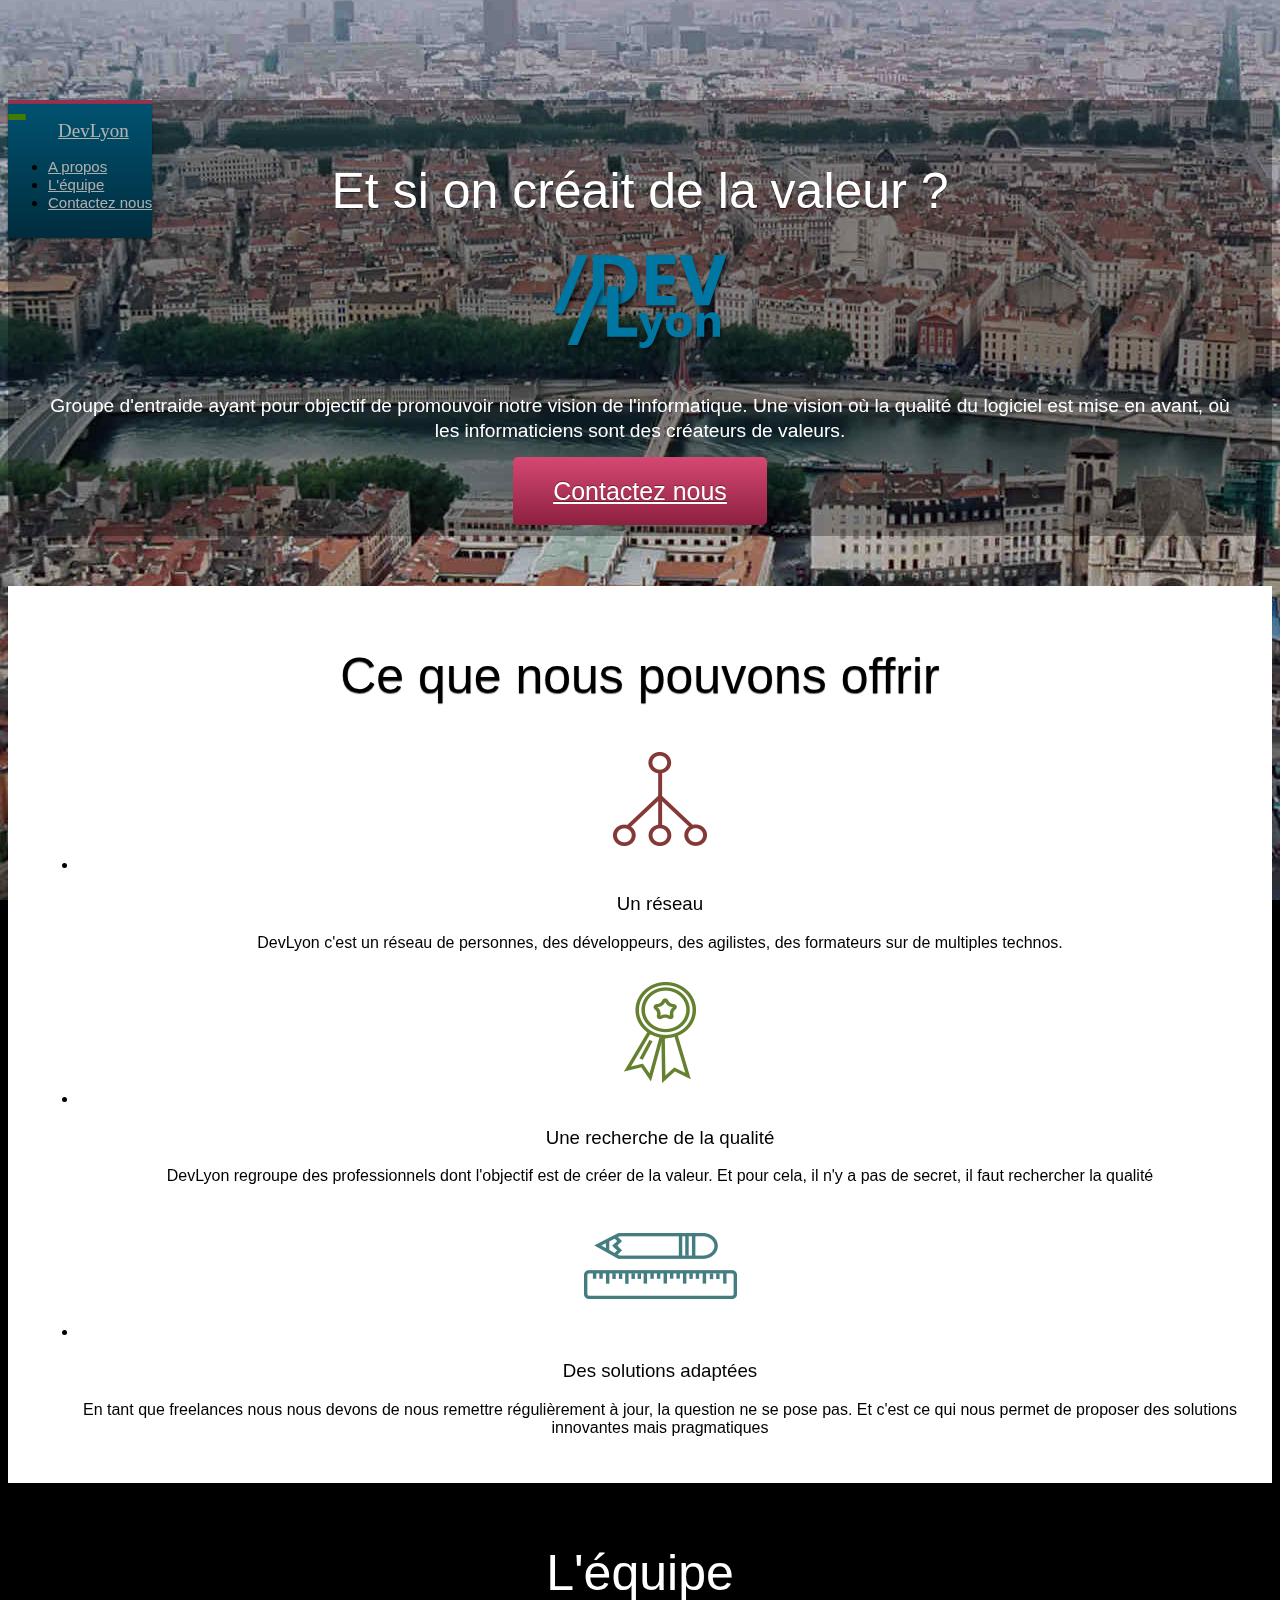
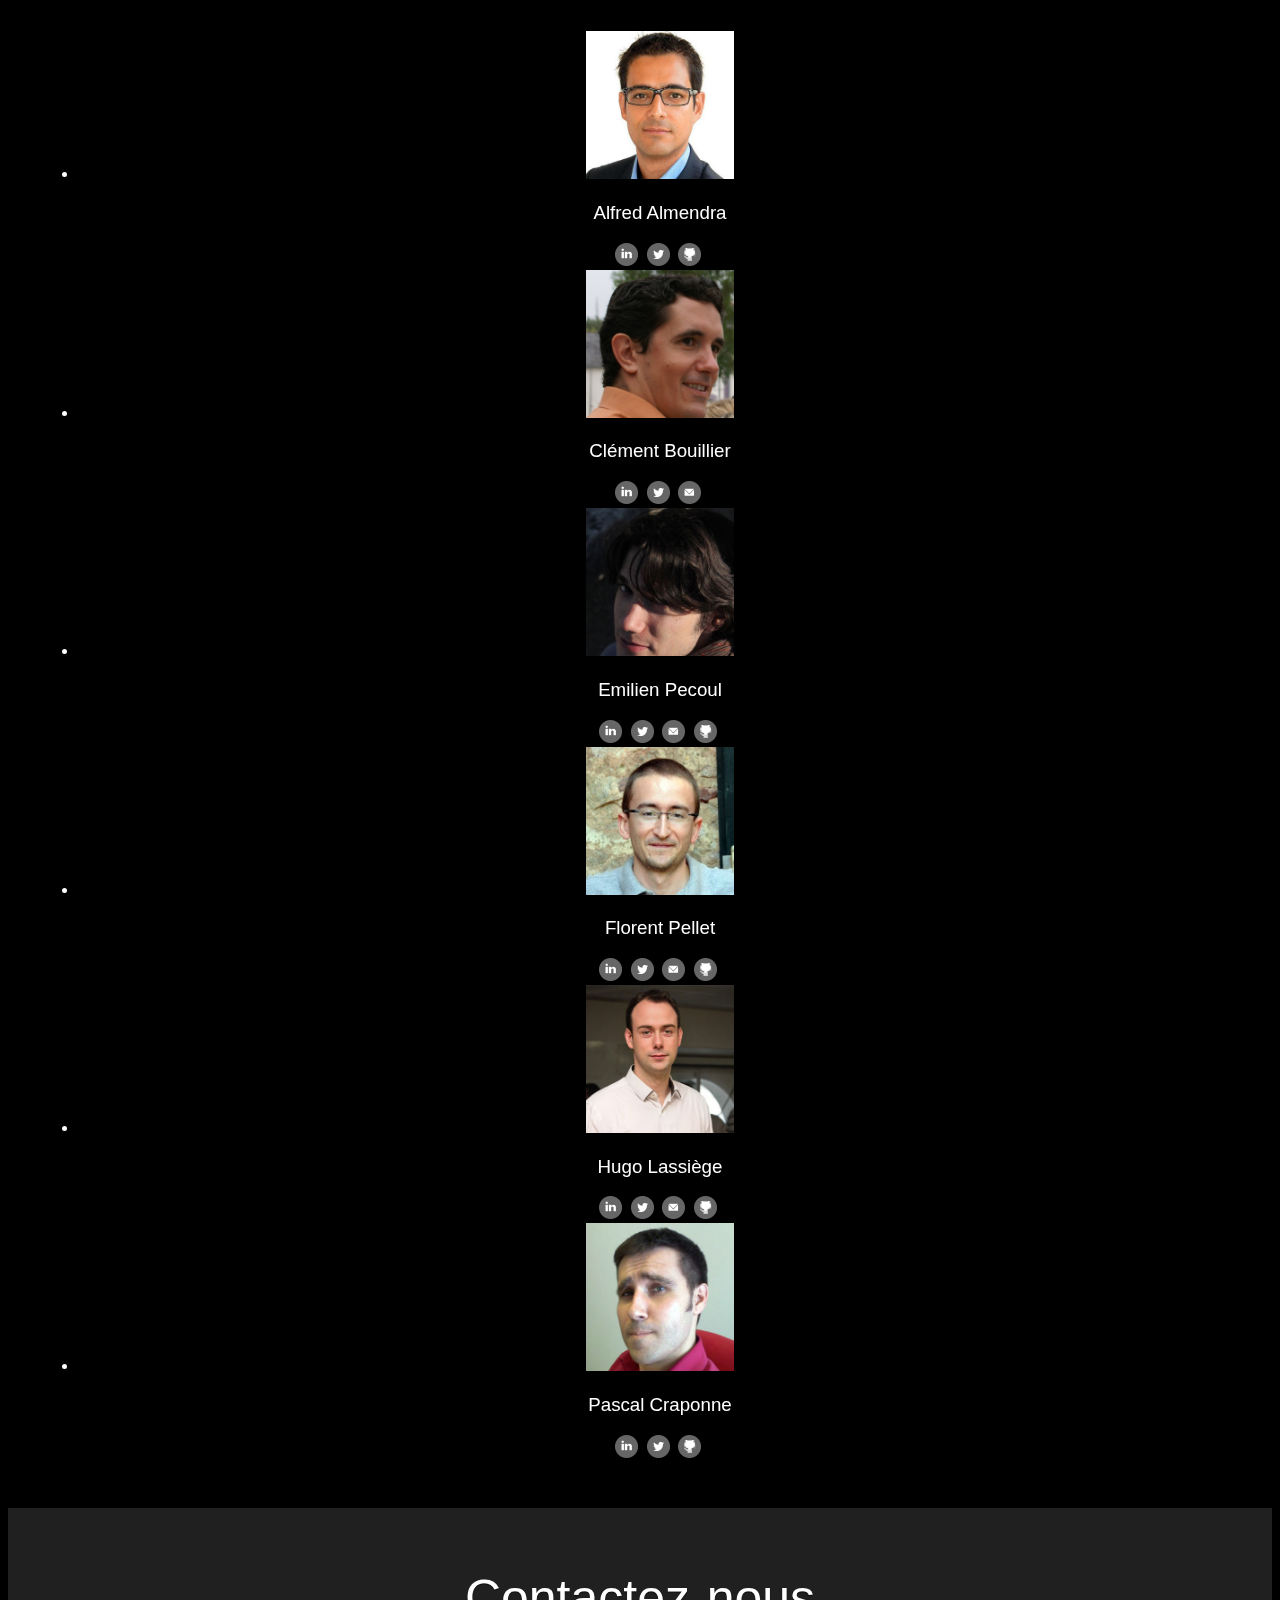
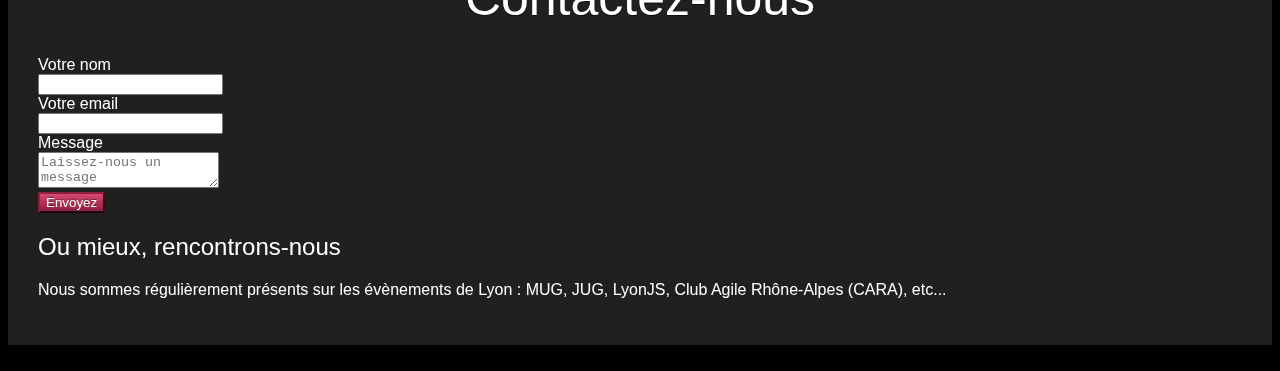
==== index3.html @ cfa88393 "test header bleu" ====
﻿<!DOCTYPE html>
<html>
<head>
	<meta http-equiv="X-UA-Compatible" content="IE=edge,chrome=1">
    <meta http-equiv="content-type" content="text/html; charset=UTF-8">
    <title>DevLyon</title>
    <meta name="viewport" content="width=device-width, initial-scale=1.0">
    <meta name="description" content="freelance, lyon, developpement, informatique">
    <link href="css/bootstrap.min.css" rel="stylesheet">
    <link href="css/bootstrap-responsive.min.css" rel="stylesheet">
    <link href="css/main.css" rel="stylesheet">
	<style>
		.navbar-inner {
			background-color:#0076a2!important;
			background-repeat:repeat-x;
			filter:progid:DXImageTransform.Microsoft.gradient(startColorstr="#0076a2",endColorstr="#004057");
			background-image:-khtml-gradient(linear,left top,left bottom,from(#0076a2),to(#004057));
			background-image:-moz-linear-gradient(top,#0076a2,#004057);
			background-image:-ms-linear-gradient(top,#0076a2,#004057);
			background-image:-webkit-gradient(linear,left top,left bottom,color-stop(0%,#0076a2),color-stop(100%,#004057));
			background-image:-webkit-linear-gradient(top,#0076a2,#004057);
			background-image:-o-linear-gradient(top,#0076a2,#004057);
			background-image:linear-gradient(#0076a2,#004057);
			
			padding-top: 10px;
			padding-bottom: 10px;
		}
		
		#intro .container {
			background-color: rgba(0, 0, 0, 0.3);
		}
		
		#intro p {
			line-height: 25px;
		}
		
		.navbar .brand {
			padding-bottom: 10px;
			padding-left: 20px;
			padding-right: 20px;
			padding-top: 10px;
		}
		
		.navbar .nav.pull-right {
			top: 0;
		}
	</style>
</head>
<body>
<div id="big-video-wrap">
    <div class="video-js vjs-default-skin vjs-playing" id="big-video-vid"></div>
</div>

<!-- Navbar -->
<div class="navbar navbar-fixed-top">
    <div class="navbar-inner">
        <div class="container">
            <a class="btn btn-navbar" data-toggle="collapse" data-target=".nav-collapse">
                <span class="icon-bar"></span>
                <span class="icon-bar"></span>
                <span class="icon-bar"></span>
            </a>
            <a class="brand scroller" data-section="html" href="#">DevLyon</a>

            <div class="nav-collapse collapse">
                <ul class="nav pull-right">
                    <li><a href="#" class="scroller" data-section="#about">A propos</a></li>
                    <li><a href="#" class="scroller" data-section="#team">L'équipe</a></li>
                    <li><a href="#" class="scroller" data-section="#contact">Contactez nous</a></li>
                </ul>
            </div>
        </div>
    </div>
</div>
<!-- end Navbar -->


<!-- #intro -->
<div class="main-container">
    <div class="container-fluid" id="intro">
        <div class="container">
            <div class="row span6 center">
                <h1>Et si on créait de la valeur ?</h1>

                <img src="img/logoDevLyon.png"/>
                <p>Groupe d'entraide ayant pour objectif de promouvoir notre vision de l'informatique.
                    Une vision où la qualité du logiciel est mise en avant, où les informaticiens sont des créateurs de valeurs.
                </p>
                <a href="#" data-section="#contact" class="scroller btn btn-xlarge btn-purple">Contactez nous</a>
            </div>
        </div>
    </div>
    <!-- ends Intro -->


    <!-- #about -->
    <div class="container-fluid" id="about">
        <div class="container light">
            <h1>Ce que nous pouvons offrir</h1>
            <ul class="thumbnails">
                <li class="span4">
                    <div class="thumbnail">
                        <img alt="" src="img/icon1.png">

                        <h3>Un réseau</h3>

                        <p>DevLyon c'est un réseau de personnes, des développeurs, des agilistes, des formateurs sur de multiples technos.</p>
                    </div>
                </li>

                <li class="span4">
                    <div class="thumbnail">
                        <img alt="" src="img/icon2.png">

                        <h3>Une recherche de la qualité</h3>

                        <p>DevLyon regroupe des professionnels dont l'objectif est de créer de la valeur. Et pour cela, il n'y a pas de secret, il faut rechercher la qualité</p>
                    </div>
                </li>

                <li class="span4">
                    <div class="thumbnail">
                        <img alt="" src="img/icon3.png">

                        <h3>Des solutions adaptées</h3>

                        <p>En tant que freelances nous nous devons de nous remettre régulièrement à jour, la question ne se pose pas. Et c'est ce qui nous permet de proposer des solutions innovantes mais pragmatiques</p>
                    </div>
                </li>
            </ul>
        </div>
    </div>
    <!-- ends About -->


    <!-- #team -->
    <div class="container-fluid" id="team">
        <div class="container dark">
            <h1>L'équipe</h1>
            <ul class="thumbnails">
                <li class="span3">
                    <div class="thumbnail">
                        <img alt="" src="img/alfred_almendra.jpg" class="img-circle img-polaroid" width="148" height="148">

                        <h3>Alfred Almendra</h3>



                        <div class="social">
                            <a title="Profil LinkedIn" href="http://fr.linkedin.com/in/alfredalmendra/fr""><span class='iconSprite linkedin'></span></a>
                            <a title="@AlfredAlmendra" href="https://twitter.com/AlfredAlmendra"><span class='iconSprite twitter'></span></a>
                            <a title="Profil Github" href="https://github.com/alfredalmendra"><span class='iconSprite github'></span></a>
                        </div>
                    </div>
                </li>

                <li class="span3">
                    <div class="thumbnail">
                        <img alt="" src="img/clement_bouillier.png" class="img-circle img-polaroid" width="148" height="148">

                        <h3>Clément Bouillier</h3>
                        <div class="social">
                            <a title="Profil LinkedIn" href="http://fr.linkedin.com/pub/clement-bouillier/8/a14/78b/"><span class='iconSprite linkedin'></span></a>
                            <a title="@clem_bouillier" href="https://twitter.com/clem_bouillier"><span class='iconSprite twitter'></span></a>
                            <a title="clement dot bouillier at devcrafting dot com" href="#"><span class='iconSprite email'></span></a>
                        </div>
                    </div>
                </li>

                <li class="span3">
                    <div class="thumbnail">
                        <img alt="" src="img/emilien_pecoul.jpg" class="img-circle img-polaroid" width="148" height="148">

                        <h3>Emilien Pecoul</h3>


                        <div class="social">
                            <a title="Profil LinkedIn" href="http://fr.linkedin.com/pub/emilien-pecoul/53/91/6a0"><span class='iconSprite linkedin'></span></a>
                            <a title="@Ouarzy" href="https://twitter.com/Ouarzy"><span class='iconSprite twitter'></span></a>
                            <a title="epecoul'at'gmail.com" href="#"><span class='iconSprite email'></span></a>
                            <a title="Profil Github" href="https://github.com/Ouarzy"><span class='iconSprite github'></span></a>
                        </div>
                    </div>
                </li>

                <li class="span3">
                    <div class="thumbnail">
                        <img alt="" src="img/florent_pellet.jpg" class="img-circle img-polaroid" width="148" height="148">

                        <h3>Florent Pellet</h3>


                        <div class="social">
                            <a title="Profil LinkedIn" href="http://fr.linkedin.com/in/florentpellet"><span class='iconSprite linkedin'></span></a>
                            <a title="@florentpellet" href="https://twitter.com/florentpellet"><span class='iconSprite twitter'></span></a>
                            <a title="florent.pellet@gmail.com" href="mailto:florent.pellet@gmail.com"><span class='iconSprite email'></span></a>
                            <a title="Profil Github" href="https://github.com/fpellet"><span class='iconSprite github'></span></a>
                        </div>
                    </div>
                </li>

                <li class="span3">
                    <div class="thumbnail">
                        <img alt="" src="img/hugo_lassiege.jpg" class="img-circle img-polaroid" width="148" height="148">

                        <h3>Hugo Lassiège</h3>


                        <div class="social">
                            <a title="Profil LinkedIn" href="http://fr.linkedin.com/in/hugolassiege"><span class='iconSprite linkedin'></span></a>
                            <a title="@hugolassiege" href="https://twitter.com/hugolassiege"><span class='iconSprite twitter'></span></a>
                            <a title="hlassiege+devlyon at gmail dot com" href="#"><span class='iconSprite email'></span></a>
                            <a title="Profil Github" href="https://github.com/hlassiege"><span class='iconSprite github'></span></a>
                        </div>
                    </div>
                </li>

                <li class="span3">
                    <div class="thumbnail">
                        <img alt="" src="img/pascal_craponne.jpg" class="img-circle img-polaroid" width="148" height="148">

                        <h3>Pascal Craponne</h3>


                        <div class="social">
                            <a title="Profil LinkedIn" href="http://fr.linkedin.com/in/pascalcraponne"><span class='iconSprite linkedin'></span></a>
                            <a title="@picrap" href="https://twitter.com/picrap"><span class='iconSprite twitter'></span></a>
                            <a title="Profil Github" href="https://github.com/picrap"><span class='iconSprite github'></span></a>
                        </div>
                    </div>
                </li>

            </ul>
        </div>
    </div>
    <!-- End Team -->


    <!-- #contact -->
    <div class="container-fluid" id="contact">
        <div class="container dark">
            <h1>Contactez-nous</h1>

            <div class="span5">
                <form action="mailto:contact@devlyon.fr">
                    <div class="control-group">
                        <label class="control-label" for="inputName">Votre nom</label>

                        <div class="controls">
                            <input class="span4" id="inputName" placeholder="" type="text">
                        </div>
                    </div>
                    <div class="control-group">
                        <label class="control-label" for="inputEmail">Votre email</label>

                        <div class="controls">
                            <input class="span4" id="inputEmail" placeholder="" type="text">
                        </div>
                    </div>
                    <div class="control-group">
                        <label class="control-label" for="inputContact">Message</label>

                        <div class="controls">
                            <textarea id="inputContact" class="span4" placeholder="Laissez-nous un message"></textarea>
                        </div>
                    </div>
                    <div class="control-group">
                        <div class="controls">
                            <button type="submit" class="btn btn-purple">Envoyez</button>
                        </div>
                    </div>
                </form>
            </div>

            <div class="span4">
                <h2>Ou mieux, rencontrons-nous</h2>

                <p>Nous sommes régulièrement présents sur les évènements de Lyon : MUG, JUG, LyonJS, Club Agile Rhône-Alpes (CARA), etc...</p>
            </div>
        </div>
    </div>
    <!-- End Contact -->
</div>
<script src="js/jquery.js"></script>
<script src="js/jquery-ui.js"></script>
<script src="js/modernizr.js"></script>
<script type="text/javascript" src="js/bootstrap.min.js"></script>
<script>
    $(function () {
        $(window).scroll(function () {
            // global scroll to top button
            if ($(this).scrollTop() > 300) {
                $('.scrolltop').fadeIn();
            } else {
                $('.scrolltop').fadeOut();
            }
        });

        // scroll nav
        $('.scroller').click(function () {
            var section = $($(this).data("section"));
            var top = section.offset().top - 82;
            $("html, body").animate({ scrollTop: top }, 700);
            return false;
        });
    });
</script>
</body>
</html>
---- css/main.css ----
@font-face {
  font-family: 'Open Sans';
  font-style: normal;
  font-weight: 300;
  src: local('Open Sans Light'), local('OpenSans-Light'), url(http://themes.googleusercontent.com/static/fonts/opensans/v6/DXI1ORHCpsQm3Vp6mXoaTXhCUOGz7vYGh680lGh-uXM.woff) format('woff');
}
@font-face {
  font-family: 'Open Sans';
  font-style: normal;
  font-weight: 400;
  src: local('Open Sans'), local('OpenSans'), url(http://themes.googleusercontent.com/static/fonts/opensans/v6/cJZKeOuBrn4kERxqtaUH3T8E0i7KZn-EPnyo3HZu7kw.woff) format('woff');
}
@font-face {
  font-family: 'Open Sans';
  font-style: normal;
  font-weight: 700;
  src: local('Open Sans Bold'), local('OpenSans-Bold'), url(http://themes.googleusercontent.com/static/fonts/opensans/v6/k3k702ZOKiLJc3WVjuplzHhCUOGz7vYGh680lGh-uXM.woff) format('woff');
}
@font-face {
  font-family: 'Raleway';
  font-style: normal;
  font-weight: 200;
  src: local('Raleway ExtraLight'), local('Raleway-ExtraLight'), url(http://themes.googleusercontent.com/static/fonts/raleway/v6/8KhZd3VQBtXTAznvKjw-kxsxEYwM7FgeyaSgU71cLG0.woff) format('woff');
}

/* Setup Styles  */

body {
	background-color : #000;
	background-size:150%;
	font-family:'Open Sans',sans-serif;
}

a, a:visited{color:#d54872;
	
	-webkit-transition:all .1s linear;
	-moz-transition:all .1s linear;
	-ms-transition:all .1s linear;
	-o-transition:all .1s linear;
	transition:all .1s linear;
	
}
a:hover,a:active{color:#a43053;
	text-decoration: none;
}


h1,h2,h3,h4,h5,h6 {
	font-weight:300;
}

h1 {
	font-weight:300;
	font-size:50px;
	text-align:center;
	line-height:55px;
	text-shadow:0 1px 1px rgba(0,0,0,0.6);
	margin-bottom:30px;
}

.dark {
	color:#fff;
}

.center {
	float:none;
	margin:0 auto;
}

/* Main Container Styles  */

.main-container {
	position:relative;
}

.main-container .container {
	padding:30px;
}

/* Section Styles  */

#intro {
	margin-top:100px;
	text-align:center;
	min-height:400px;
	padding:0 0 50px;
    font-size: 1.2em;
}

#intro h1 {
	color:#fff;
}

#intro p {
	padding:15px 0;
	color:#fff;
}

#about {
	background:#fff;
}

#team {
	background:#000;
	background:rgba(0,0,0,0.8);
}
#contact {
	background:#202020;
}


/* Navbar Styles  */

.navbar-fixed-top {
	margin-bottom:0;
	border-top: 4px solid #d54872;
	position: fixed;
}

.navbar-fixed-top.scroll {
	opacity:.96;
}

.navbar-inner {
	border-bottom:0 none;
	-webkit-box-shadow:0 1px 2px rgba(0,0,0,0.5);
	-moz-box-shadow:0 1px 2px rgba(0,0,0,0.5);
	box-shadow:0 1px 2px rgba(0,0,0,0.5);
	filter:none;
	padding:8px 0 30px;
	background:#c56f73;
}

.navbar .brand {
	font-size:19px;
	font-weight: 300;
	text-shadow:none;
	padding:20px 0 0;
	font-family: raleway;
	color: #fff!important;
}

.navbar .nav.pull-right {
	top:10px;
}

.navbar .nav > li > a {
	color:#F8F8F8;
	font-size:15px;
	font-weight:300;
	text-shadow:none;
	-webkit-transition:all .1s linear;
	-moz-transition:all .1s linear;
	-ms-transition:all .1s linear;
	-o-transition:all .1s linear;
	transition:all .1s linear;
}

.navbar .nav li a:hover,.navbar .nav li a:focus{
	color:#F8F8F8;	
}

.navbar .nav > li > a:hover {
	color:#ccc;
}


.navbar .nav > li.active > a,.navbar .nav > li.active:hover > a,.navbar .nav > .active > a,.navbar .nav > .active > a:hover,.navbar .nav > .active > a:focus {
	padding-bottom:4px;
	-webkit-box-shadow:none;
	box-shadow:none;
	-moz-box-shadow:none;
	background:none;
	color:#fff;
}

.btn-dropnav {
	float:right;
	margin-left:5px;
	margin-right:5px;
	padding:7px 10px;
	display:none;
}

.btn-dropnav .icon-bar {
	background-color:#F5F5F5;
	-webkit-box-shadow:0 1px 0 rgba(0,0,0,0.25);
	-moz-box-shadow:0 1px 0 rgba(0,0,0,0.25);
	box-shadow:0 1px 0 rgba(0,0,0,0.25);
	display:block;
	height:2px;
	width:18px;
}

.btn-dropnav .icon-bar + .icon-bar {
	margin-top:3px;
}

.navbar .nav li.dropdown.open > .dropdown-toggle,.navbar .nav li.dropdown.active > .dropdown-toggle,.navbar .nav li.dropdown.open.active > .dropdown-toggle {
	background:none;
	color:#fff;
}

.dropdown-menu li > a:hover,.dropdown-menu li > a:focus,.dropdown-submenu:hover > a {
	background-color:#8d2040!important;
	text-decoration:none;
	color:#fff;
	filter:progid:DXImageTransform.Microsoft.gradient(startColorstr="#d54872",endColorstr="#8d2040");
	background-image:-khtml-gradient(linear,left top,left bottom,from(#d54872),to(#8d2040));
	background-image:-moz-linear-gradient(top,#d54872,#8d2040);
	background-image:-ms-linear-gradient(top,#d54872,#8d2040);
	background-image:-webkit-gradient(linear,left top,left bottom,color-stop(0%,#d54872),color-stop(100%,#8d2040));
	background-image:-webkit-linear-gradient(top,#d54872,#8d2040);
	background-image:-o-linear-gradient(top,#d54872,#8d2040);
	background-image:linear-gradient(#d54872,#8d2040);
	background-repeat:repeat-x;
	filter:progid:DXImageTransform.Microsoft.gradient(startColorstr='#475B77',endColorstr='#475B77',GradientType=0);
}

.navbar .btn-navbar .icon-bar {
	display:block;
	width:18px;
	height:2px;
	background-color:#5FAF08;
	-webkit-border-radius:1px;
	-moz-border-radius:1px;
	border-radius:1px;
	-webkit-box-shadow:none;
	-moz-box-shadow:none;
	box-shadow:none;
}

.navbar .btn-navbar {
	margin-right: 30px;
}


.thumbnail {
	text-align:center;
	border:0;
	box-shadow:none;
	-moz-box-shadow:none;
	-o-box-shadow:none;
	-webkit-box-shadow:none;
}

@media (max-width: 979px) {

	.nav-collapse .nav > li > a:hover,.nav-collapse .dropdown-menu a:hover {
		background:none!important;
	}
	
	.nav-collapse .nav > li > a,.nav-collapse .dropdown-menu a {
		color:#ccc;
	}
	
	.navbar .brand {
		padding:8px 0 0 40px;
	}
	
	body {
		padding-right:0;
		padding-left:0;
		background-size:250%;
	}
	
	#intro {
	margin-top:45px;
	}
}

@media (max-width: 767px) {
	body {
		padding-right:0;
		padding-left:0;
		background-size:330%;
	}
	
}

@media (max-width: 480px) {
	body {
		background-size:420%;
	}

}

.btn-purple {
	background-color:hsl(342,63%,34%)!important;
	background-repeat:repeat-x;
	filter:progid:DXImageTransform.Microsoft.gradient(startColorstr="#d54872",endColorstr="#8d2040");
	background-image:-khtml-gradient(linear,left top,left bottom,from(#d54872),to(#8d2040));
	background-image:-moz-linear-gradient(top,#d54872,#8d2040);
	background-image:-ms-linear-gradient(top,#d54872,#8d2040);
	background-image:-webkit-gradient(linear,left top,left bottom,color-stop(0%,#d54872),color-stop(100%,#8d2040));
	background-image:-webkit-linear-gradient(top,#d54872,#8d2040);
	background-image:-o-linear-gradient(top,#d54872,#8d2040);
	background-image:linear-gradient(#d54872,#8d2040);
	border-color:#8d2040 #8d2040 hsl(342,63%,28.5%);
	color:#fff!important;
	text-shadow:0 -1px 0 rgba(0,0,0,0.36);
	-webkit-font-smoothing:antialiased;
}

.btn-xlarge {
	padding:20px 40px;
	font-size:25px;
	-webkit-border-radius:5px;
	-moz-border-radius:5px;
	border-radius:5px;
}

/*	Team Social Icon Styles */


.social{
	text-align: center;
}
.social img {
	-webkit-transition:all .5s ease;
	-moz-transition:all .5s ease;
	-o-transition:all .5s ease;
	-ms-transition:all .5s ease;
	transition:all .5s ease;
	margin-right: 4px;
}

.social img:hover {
	-webkit-transform:rotate(-15deg);
	-moz-transform:rotate(-15deg);
	-o-transform:rotate(-15deg);
	-ms-transform:rotate(-15deg);
	transform:rotate(-15deg);
}

/*	BigVideo Styles */


#big-video-wrap {
	overflow:hidden;
	position:fixed;
	height:100%;
	width:100%;
	top:0;
	left:0;
}

#big-video-vid,#big-video-image {
	position:absolute;
	
	background-image: url('../img/lyon.jpeg'); 
	opacity: 0.8; 
	width: 1900px; 
	height: 1046px;
	display: block; 
	top: -94px; 
	left: 0px;
}

#big-video-control-container {
	position:fixed;
	bottom:20px;
	padding:0 20px;
	width:100%;
	-webkit-transition-duration:.6s;
	-moz-transition-duration:.6s;
	-ms-transition-duration:.6s;
	-o-transition-duration:.6s;
	transition-duration:.6s;
}

#big-video-control {
	width:100%;
	height:16px;
	position:relative;
	display:none;
}

.iconSprite { background: url('../img/iconSprite.png') no-repeat top left; width: 23px; height: 23px; display: inline-block; margin-right: 4px;  } 
.iconSprite.email { background-position: 0px 0px;  } 
.iconSprite.github { background-position: 0px -33px;  } 
.iconSprite.linkedin { background-position: 0px -66px;  } 
.iconSprite.twitter { background-position: 0px -99px;  }
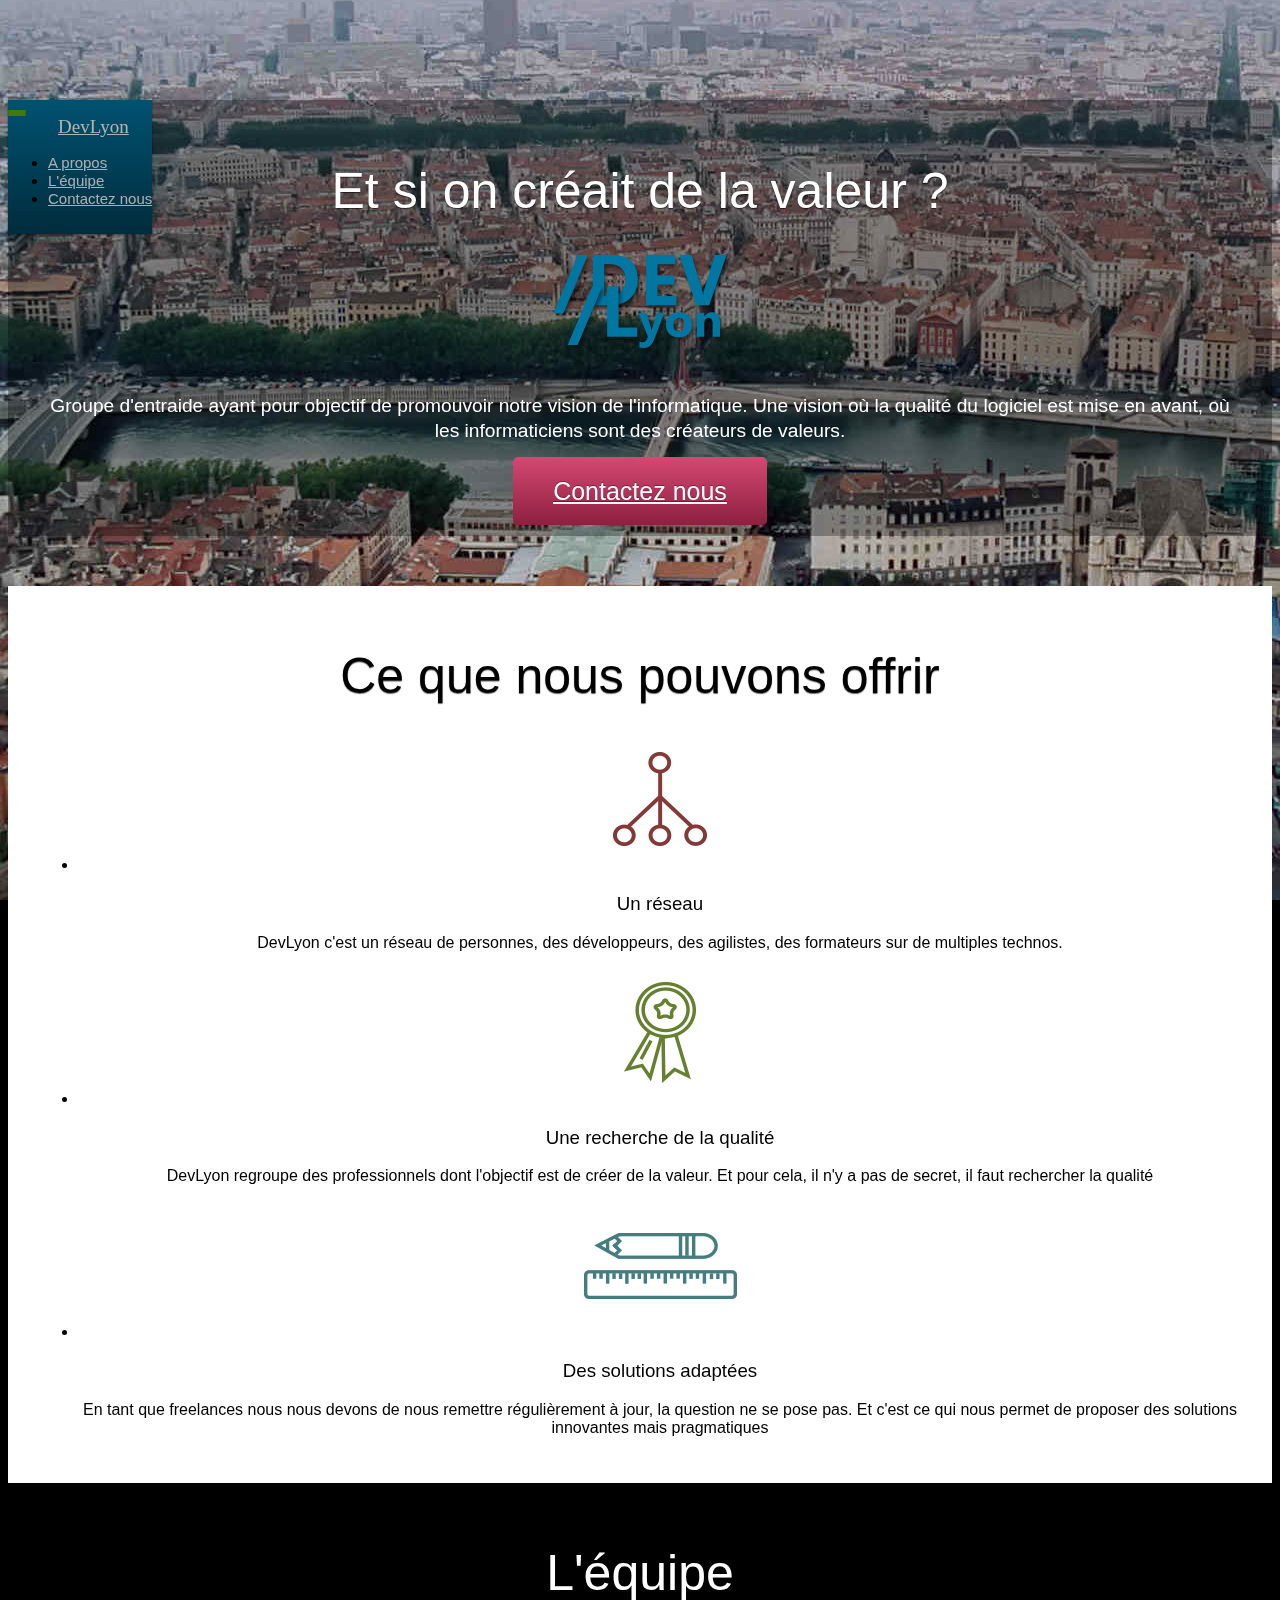
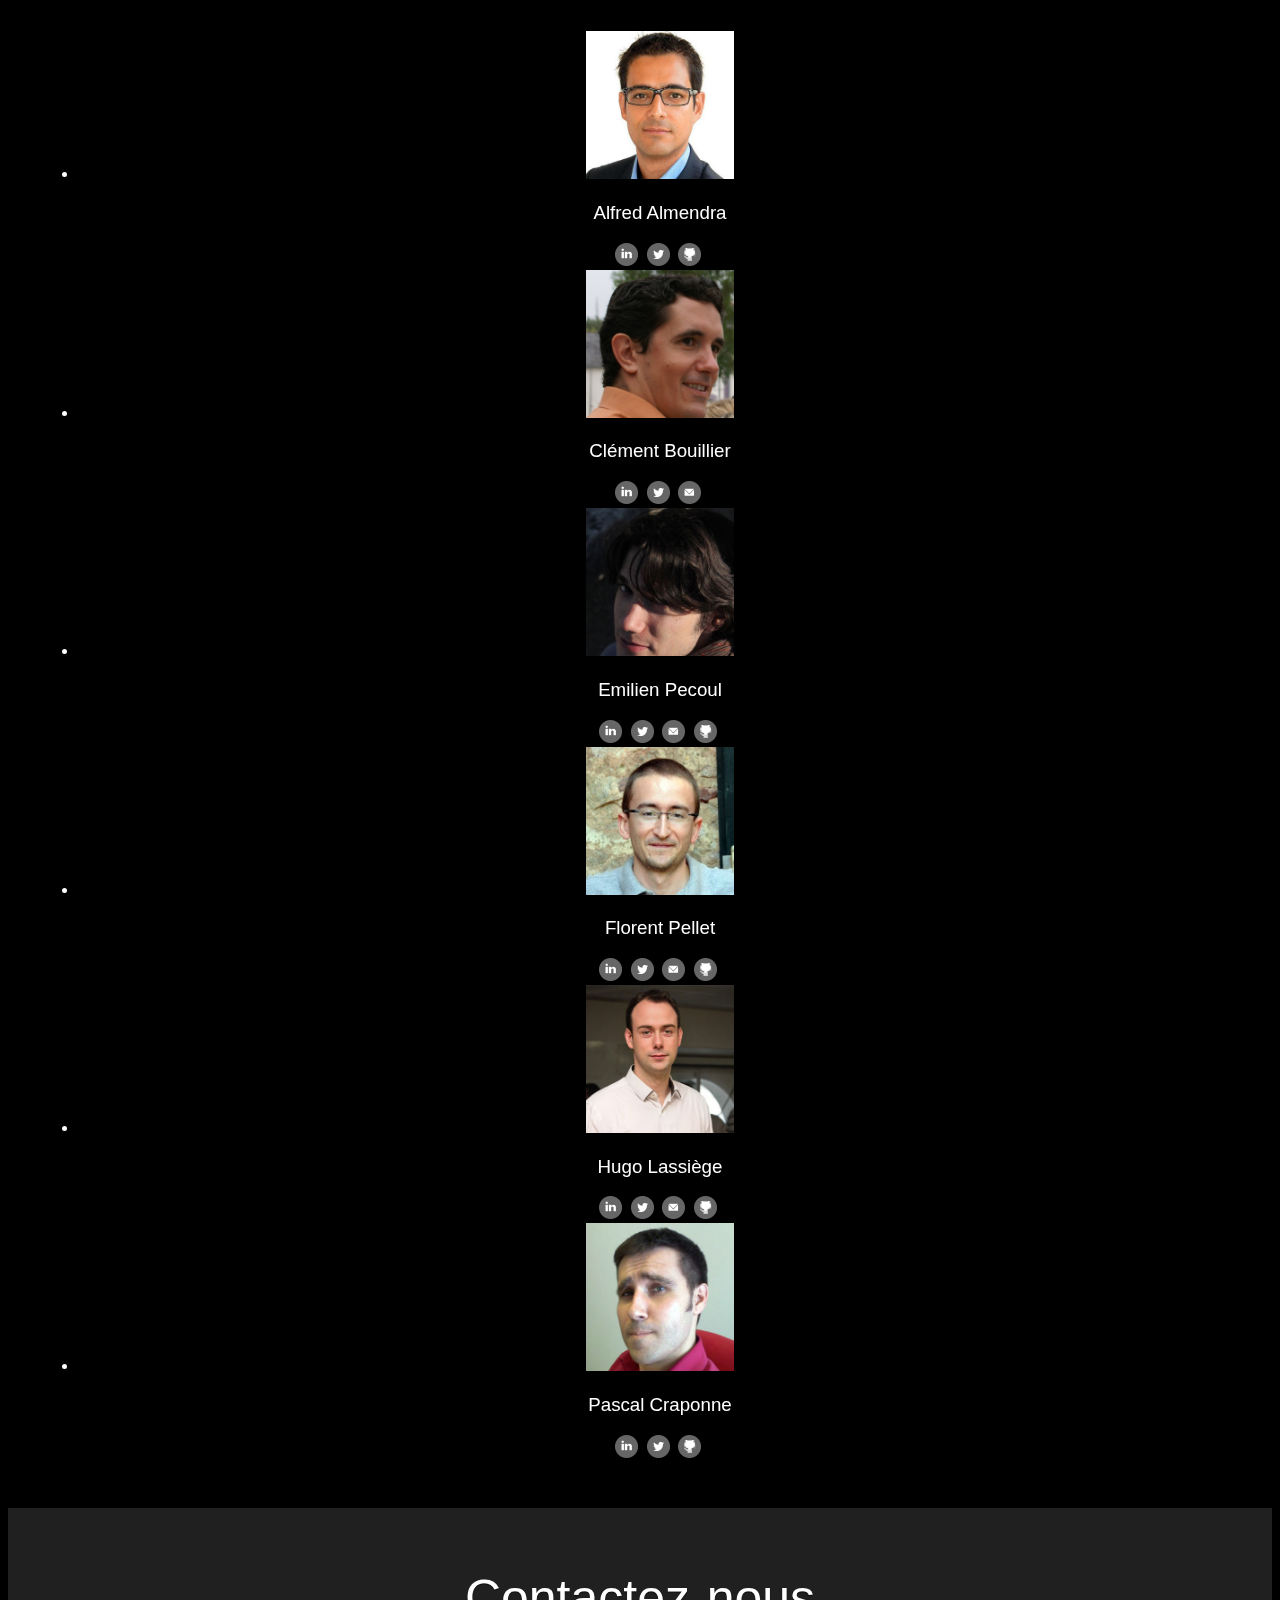
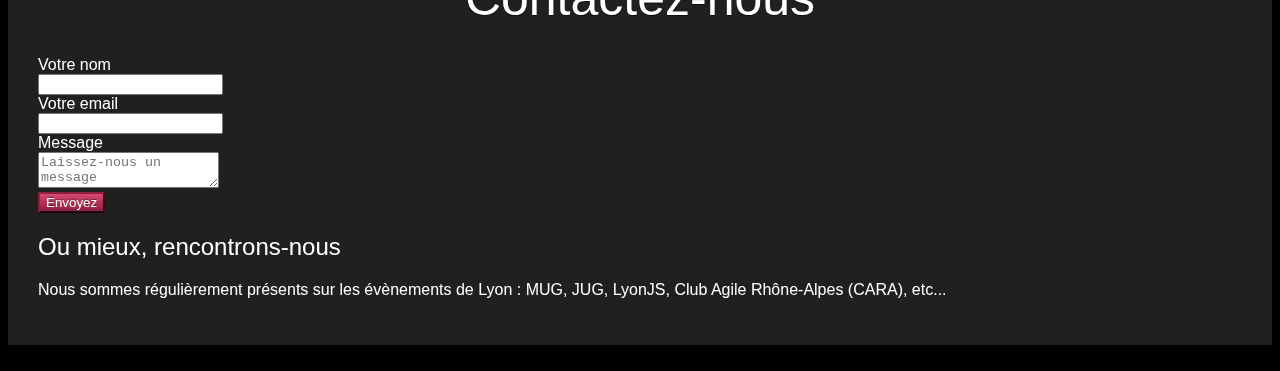
==== commit 1e987c03: "remove top border" ====
--- a/index3.html
+++ b/index3.html
@@ -10,6 +10,10 @@
     <link href="css/bootstrap-responsive.min.css" rel="stylesheet">
     <link href="css/main.css" rel="stylesheet">
 	<style>
+		.navbar-fixed-top {
+			border-top: none;
+		}
+		
 		.navbar-inner {
 			background-color:#0076a2!important;
 			background-repeat:repeat-x;
